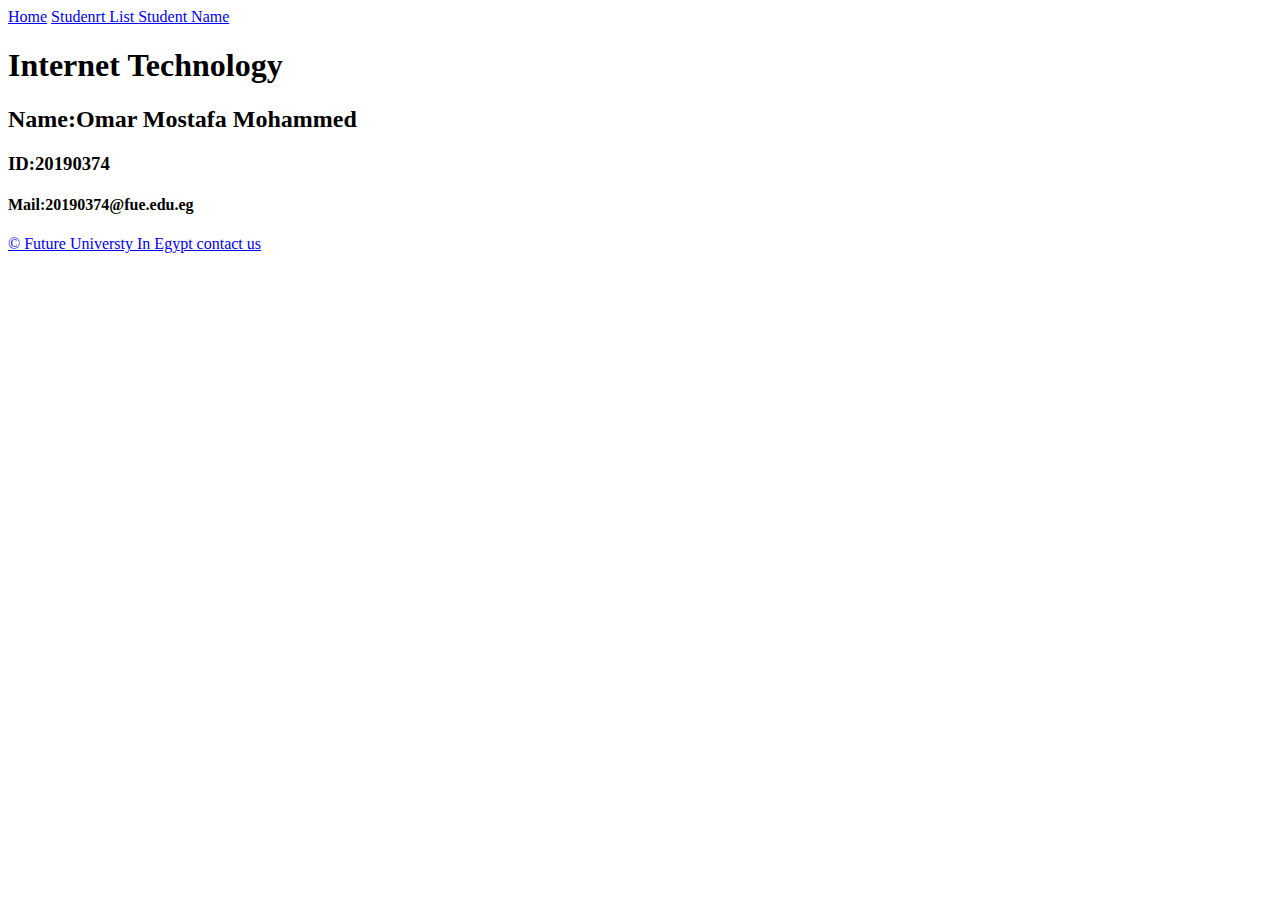
==== index.html @ 806349a7 "Add files via upload" ====
<html>
</html> <head>
    <title>Internet Technology</title>
</head>

<body>
    <a href=https://www.fue.edu.eg/ Target =_self>Home</a>
    <a href=Studentlist.html>Studenrt List </a>
    <a href=studentName.html>Student Name</a>
   
        <h1>Internet Technology</h1>
        <h2>Name:Omar Mostafa Mohammed</h2>
        <h3>ID:20190374</h3>
        <h4>Mail:20190374@fue.edu.eg</h4>
        <footer>
<a href=https://www.fue.edu.eg>&copy Future Universty In Egypt </a>
<a href=mailto:20190374@fue.edu.eg>contact us </a>
        </footer>
    </head>
</body>
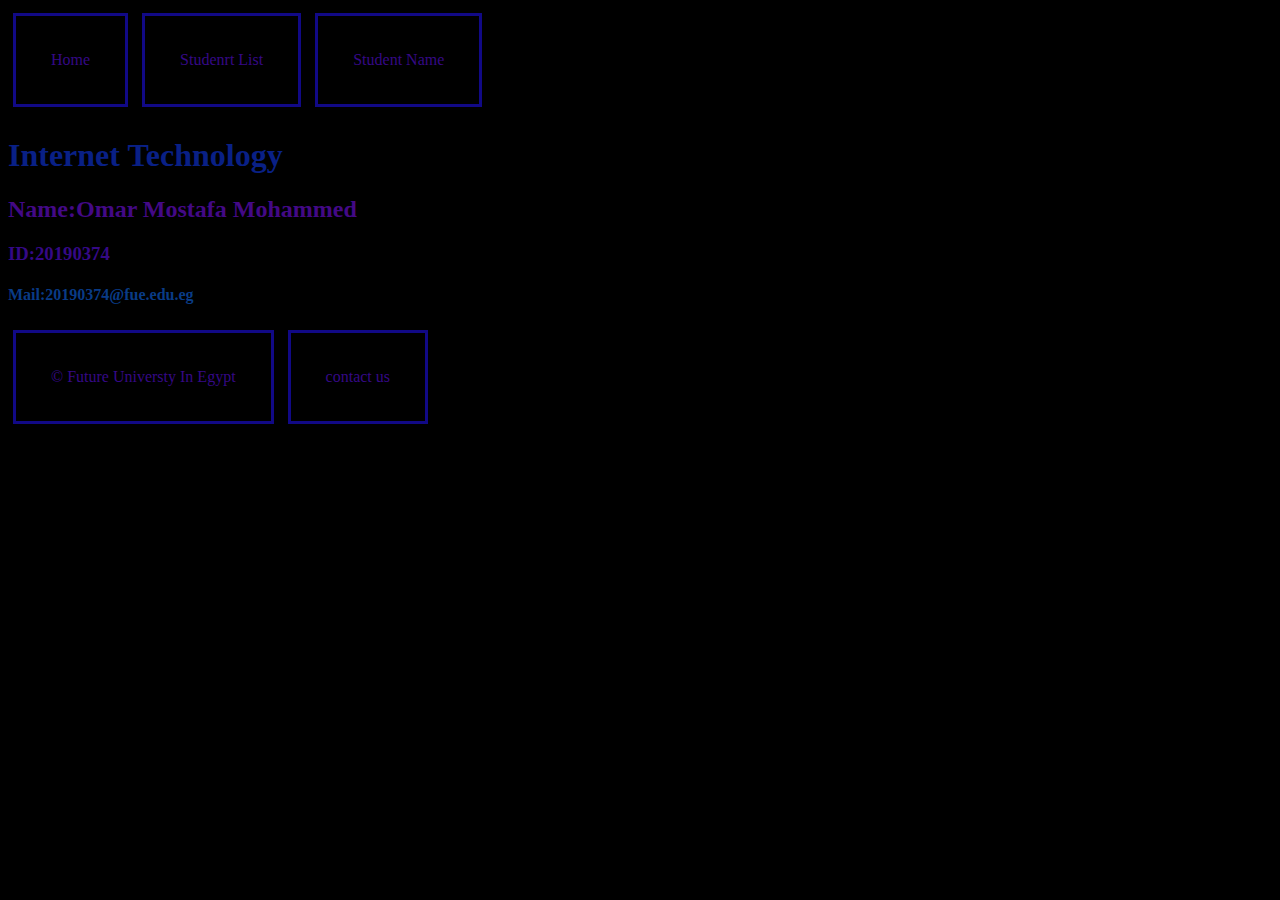
==== commit 3202af98: "changes" ====
--- a/index.html
+++ b/index.html
@@ -1,6 +1,9 @@
 <html>
 </html> <head>
     <title>Internet Technology</title>
+
+    <link rel="stylesheet"  type="text/css"  href="style.css">
+
 </head>
 
 <body>
--- a/style.css
+++ b/style.css
@@ -0,0 +1,72 @@
+body{
+    /*background-image:url(https://upload.wikimedia.org/wikipedia/commons/1/1f/Future_University_in_Egypt_official_logo.jpg) ;
+ background-repeat: no-repeat;
+ background-position: center;*/
+ background-color: black;
+}
+.title{
+    text-align: center;
+}
+h1{
+    color:rgb(9, 32, 134);
+}
+h2{
+    color: rgb(67, 9, 134);
+}
+h3{
+    color: rgb(53, 9, 134);
+}
+h4{
+    color: rgb(9, 59, 134);
+}
+li{
+    float: left; 
+}
+table{
+    width: 100%;
+    border-collapse: collapse;
+    background-color:rgb(9, 42, 134) ;
+}
+thead tr{
+    text-align: center;
+    background-color: rgb(0, 0, 0);
+    color: rgb(36, 9, 134);
+    font: bold;
+    font-family:sans-serif;
+    font-size:x-large;
+}
+
+  a{
+    text-decoration:none;
+    color: rgb(53, 9, 134) ;
+    
+    display: inline-block;
+    padding-right:30 px;
+    padding-left: 30px;
+    padding-top: 30px;
+    padding-bottom:30px;
+}
+a{
+    list-style-type: none;
+    border: 3px solid rgb(17, 9, 134);
+    background-color: black;
+    overflow: hidden;
+    padding: 35px;
+    margin: 5px;
+}
+a:hover{
+    color: black;
+    background-color:rgb(28, 9, 134) ;
+    border: black;
+}
+a.active{
+    background-color:rgb(11, 9, 134);
+    color: black;
+
+}
+legend{
+    color: rgb(28, 9, 134);
+}
+label{
+    color:rgb(9, 32, 134) ;
+}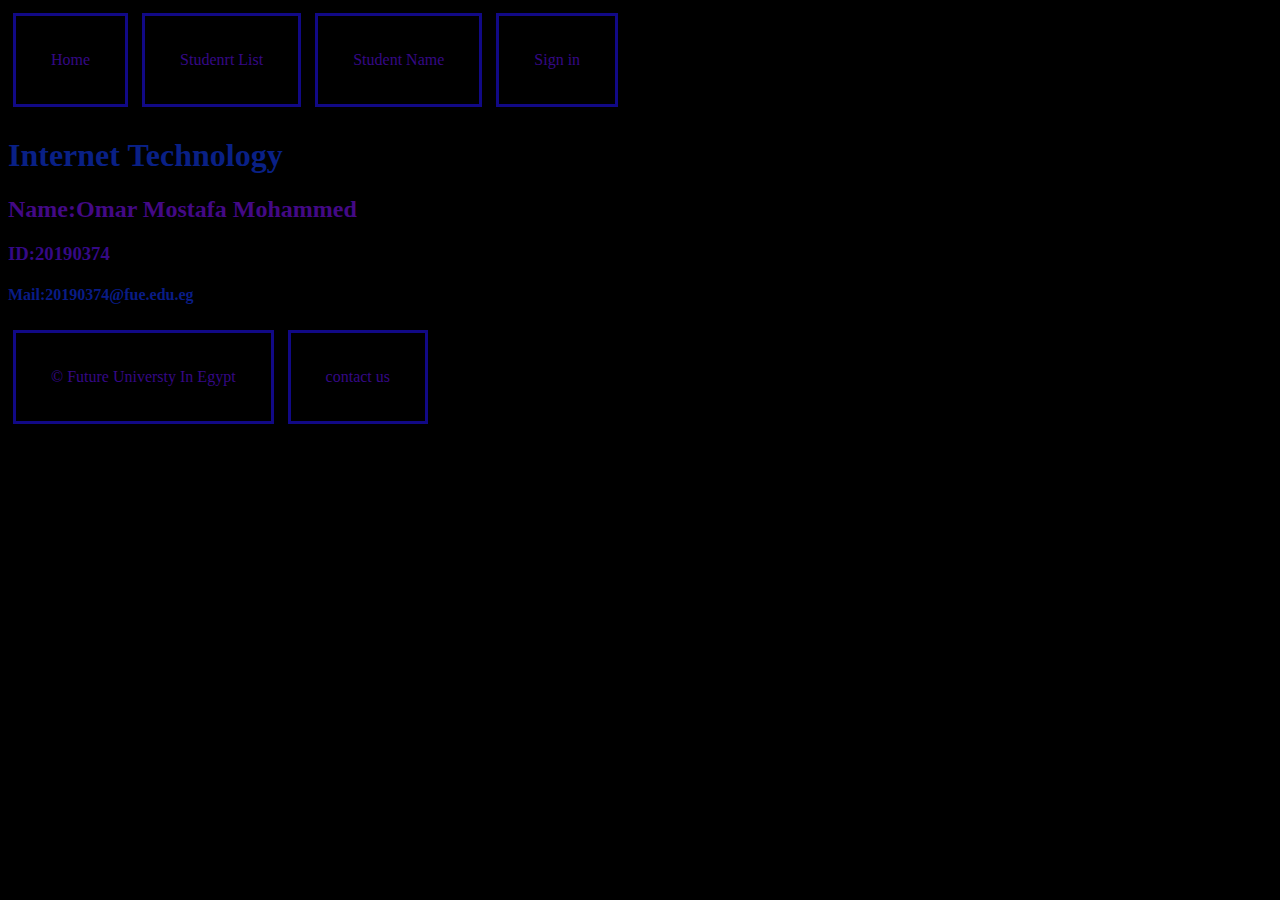
==== commit a4dab103: "changes" ====
--- a/index.html
+++ b/index.html
@@ -10,6 +10,7 @@
     <a href=https://www.fue.edu.eg/ Target =_self>Home</a>
     <a href=Studentlist.html>Studenrt List </a>
     <a href=studentName.html>Student Name</a>
+    <a href=Signin.html>Sign in </a>
    
         <h1>Internet Technology</h1>
         <h2>Name:Omar Mostafa Mohammed</h2>
--- a/style.css
+++ b/style.css
@@ -17,7 +17,7 @@
     color: rgb(53, 9, 134);
 }
 h4{
-    color: rgb(9, 59, 134);
+    color: rgb(9, 28, 134);
 }
 li{
     float: left; 
@@ -33,7 +33,7 @@
     color: rgb(36, 9, 134);
     font: bold;
     font-family:sans-serif;
-    font-size:x-large;
+    font-size:1000;
 }
 
   a{
@@ -41,7 +41,7 @@
     color: rgb(53, 9, 134) ;
     
     display: inline-block;
-    padding-right:30 px;
+    padding-right:100 px;
     padding-left: 30px;
     padding-top: 30px;
     padding-bottom:30px;
